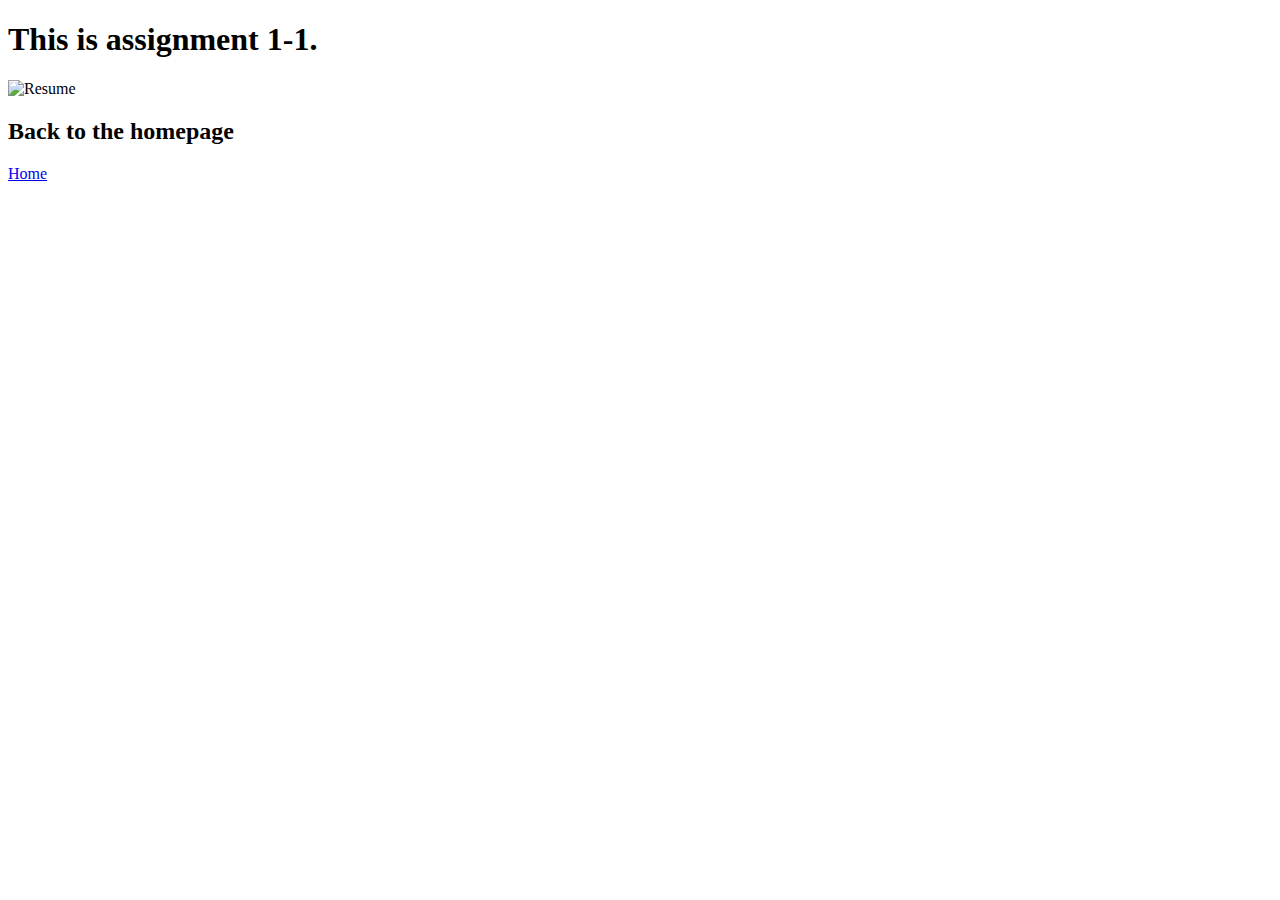
==== 1-1/index.html @ ea742baf "Update index.html" ====
<!DOCTYPE html>
<html lang = "en">
    <head>
        <title>This is 1-1</title>
    </head>
        <body>
            <h1>This is assignment 1-1.</h1>
            <p><img src="file:///home/chronos/u-1aec58f68f8ebb7673707d5704626ad7bda8db5d/MyFiles/Downloads/Screenshot%202023-05-10%2010.28.39%20AM.png" alt="Resume"></p>
            <h2>Back to the homepage</h2>
            <p><a href="https://nwoodward2906.github.io/"> Home</a></p>
        </body>
</html>
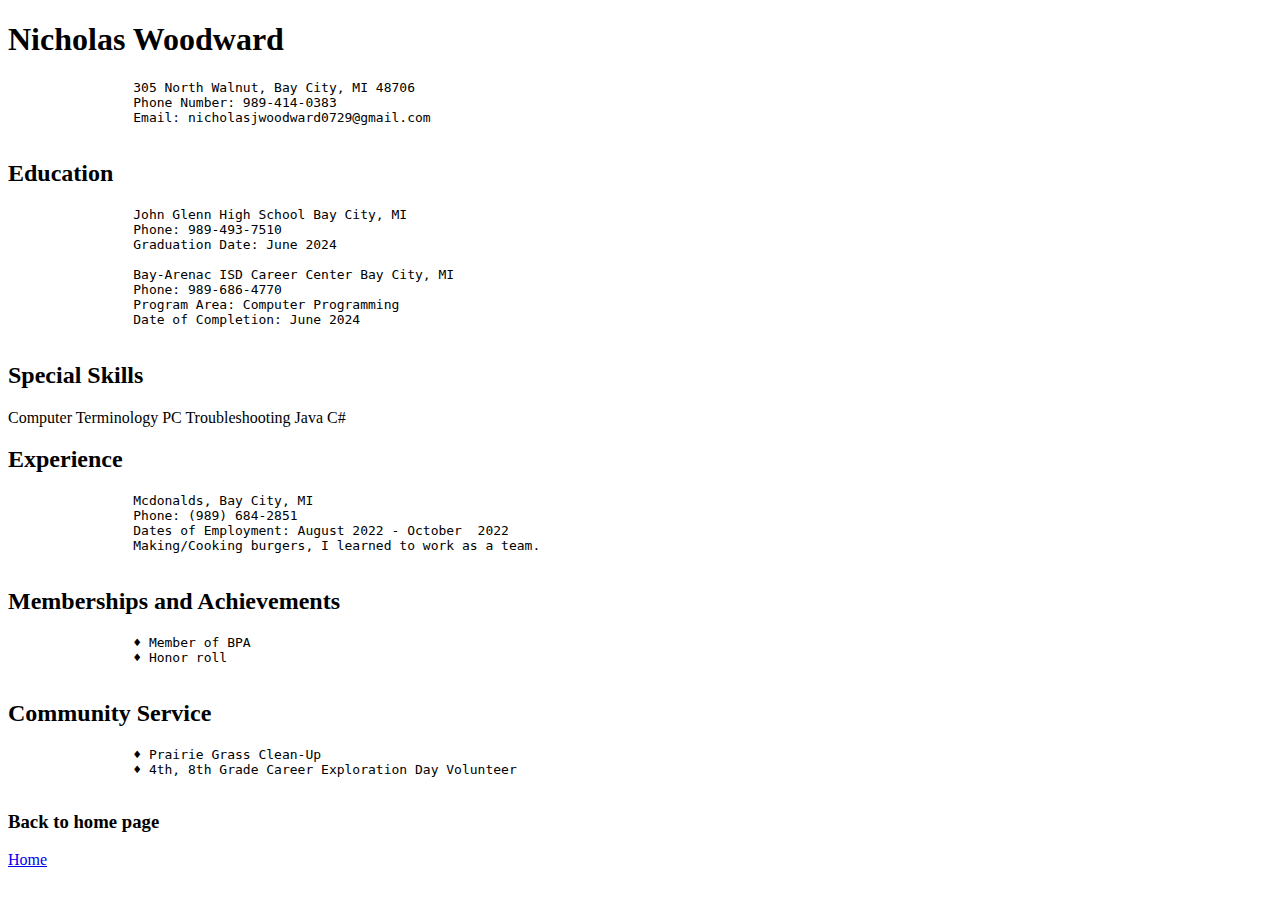
==== commit 0c85b5b1: "I did what I was supposed to" ====
--- a/1-1/index.html
+++ b/1-1/index.html
@@ -1,12 +1,46 @@
 <!DOCTYPE html>
 <html lang = "en">
     <head>
-        <title>This is 1-1</title>
+        <title>1-1 Resume</title>
     </head>
         <body>
-            <h1>This is assignment 1-1.</h1>
-            <p><img src="file:///home/chronos/u-1aec58f68f8ebb7673707d5704626ad7bda8db5d/MyFiles/Downloads/Screenshot%202023-05-10%2010.28.39%20AM.png" alt="Resume"></p>
-            <h2>Back to the homepage</h2>
+            <h1>Nicholas Woodward</h1>
+            <pre>
+                305 North Walnut, Bay City, MI 48706
+                Phone Number: 989-414-0383
+                Email: nicholasjwoodward0729@gmail.com
+            </pre>
+            <h2>Education</h2>
+            <pre>
+                John Glenn High School Bay City, MI
+                Phone: 989-493-7510
+                Graduation Date: June 2024 
+                
+                Bay-Arenac ISD Career Center Bay City, MI
+                Phone: 989-686-4770
+                Program Area: Computer Programming 
+                Date of Completion: June 2024
+            </pre>
+            <h2>Special Skills</h2>
+            <p>Computer Terminology	 PC Troubleshooting  Java  C#</p>
+            <h2>Experience</h2>
+            <pre>
+                Mcdonalds, Bay City, MI 
+                Phone: (989) 684-2851
+                Dates of Employment: August 2022 - October  2022 
+                Making/Cooking burgers, I learned to work as a team. 
+            </pre>
+            <h2>Memberships and Achievements</h2>
+            <pre>
+                ♦ Member of BPA 
+                ♦ Honor roll
+            </pre>
+            <h2>Community Service</h2>
+            <pre>
+                ♦ Prairie Grass Clean-Up 
+                ♦ 4th, 8th Grade Career Exploration Day Volunteer
+            </pre>
+            <h3>Back to home page</h3>
             <p><a href="https://nwoodward2906.github.io/"> Home</a></p>
         </body>
 </html>
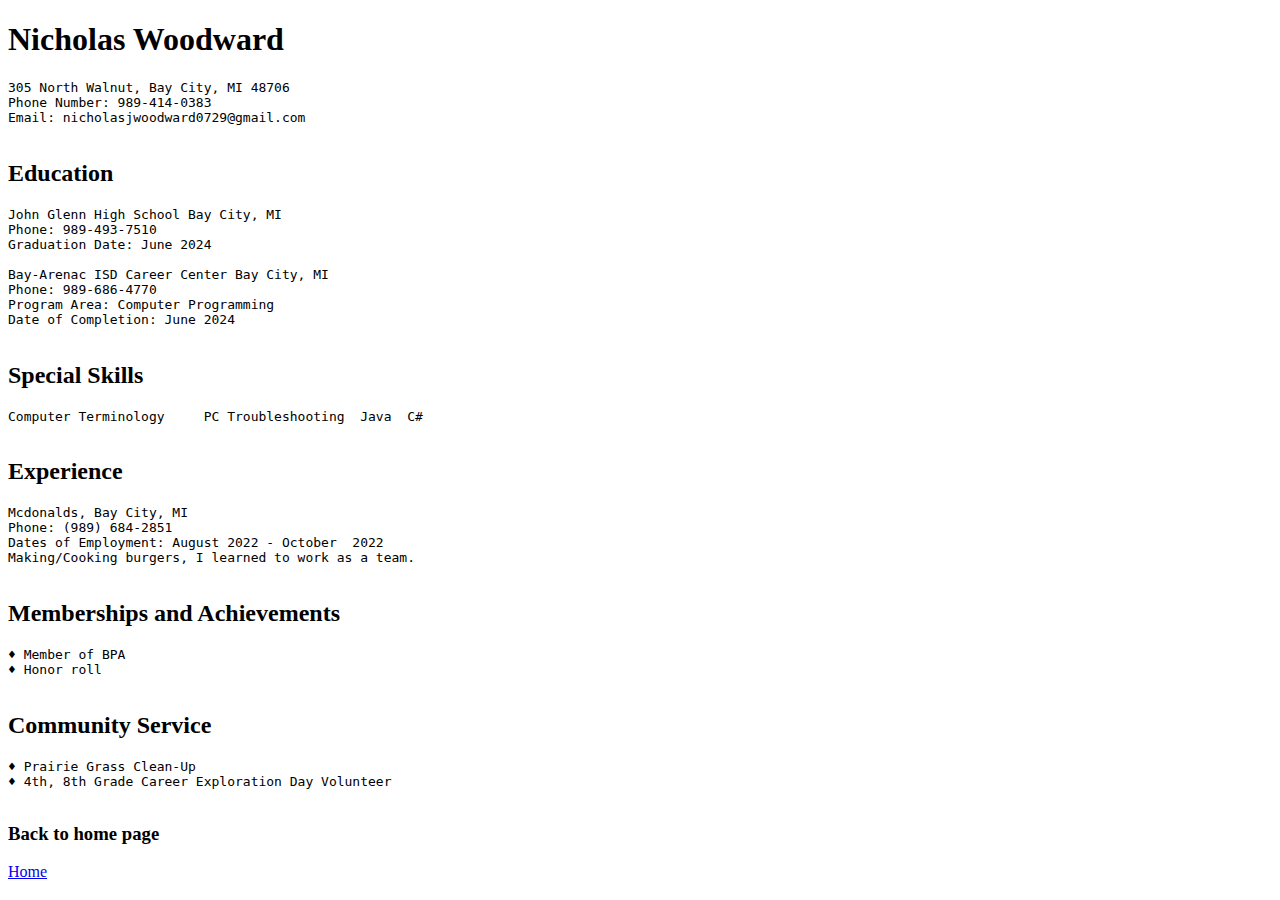
==== commit 02dd76f5: "garble" ====
--- a/1-1/index.html
+++ b/1-1/index.html
@@ -6,41 +6,43 @@
         <body>
             <h1>Nicholas Woodward</h1>
             <pre>
-                305 North Walnut, Bay City, MI 48706
-                Phone Number: 989-414-0383
-                Email: nicholasjwoodward0729@gmail.com
+305 North Walnut, Bay City, MI 48706
+Phone Number: 989-414-0383
+Email: nicholasjwoodward0729@gmail.com
             </pre>
             <h2>Education</h2>
             <pre>
-                John Glenn High School Bay City, MI
-                Phone: 989-493-7510
-                Graduation Date: June 2024 
+John Glenn High School Bay City, MI
+Phone: 989-493-7510
+Graduation Date: June 2024 
                 
-                Bay-Arenac ISD Career Center Bay City, MI
-                Phone: 989-686-4770
-                Program Area: Computer Programming 
-                Date of Completion: June 2024
+Bay-Arenac ISD Career Center Bay City, MI
+Phone: 989-686-4770
+Program Area: Computer Programming 
+Date of Completion: June 2024
             </pre>
             <h2>Special Skills</h2>
-            <p>Computer Terminology	 PC Troubleshooting  Java  C#</p>
+            <pre>
+Computer Terminology	 PC Troubleshooting  Java  C#
+            </pre>
             <h2>Experience</h2>
             <pre>
-                Mcdonalds, Bay City, MI 
-                Phone: (989) 684-2851
-                Dates of Employment: August 2022 - October  2022 
-                Making/Cooking burgers, I learned to work as a team. 
+Mcdonalds, Bay City, MI 
+Phone: (989) 684-2851
+Dates of Employment: August 2022 - October  2022 
+Making/Cooking burgers, I learned to work as a team. 
             </pre>
             <h2>Memberships and Achievements</h2>
             <pre>
-                ♦ Member of BPA 
-                ♦ Honor roll
+♦ Member of BPA 
+♦ Honor roll
             </pre>
             <h2>Community Service</h2>
             <pre>
-                ♦ Prairie Grass Clean-Up 
-                ♦ 4th, 8th Grade Career Exploration Day Volunteer
+♦ Prairie Grass Clean-Up 
+♦ 4th, 8th Grade Career Exploration Day Volunteer
             </pre>
             <h3>Back to home page</h3>
-            <p><a href="https://nwoodward2906.github.io/"> Home</a></p>
+            <p><a href="../index.html"> Home</a></p>
         </body>
 </html>
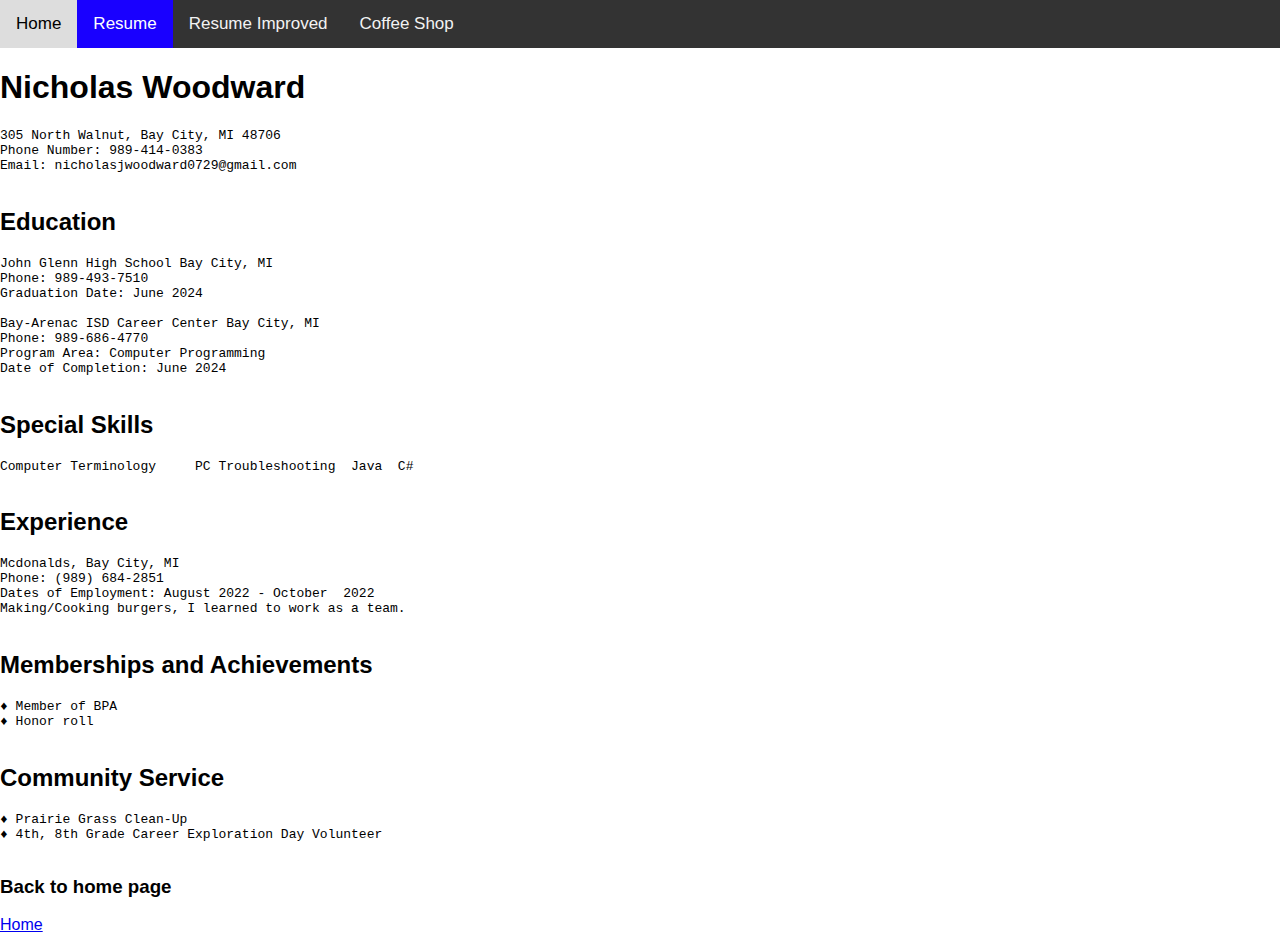
==== commit b0cb3431: "I fix it" ====
--- a/1-1/index.html
+++ b/1-1/index.html
@@ -1,5 +1,44 @@
 <!DOCTYPE html>
 <html lang = "en">
+    <html lang = "en"></html>
+<head>
+    <meta name="viewport" content="width=device-width, initial-scale=1">
+    <style>
+        body {
+          margin: 0;
+          font-family: sans-serif;
+        }
+        
+        .topnav {
+          overflow: hidden;
+          background-color: #333;
+        }
+        
+        .topnav a {
+          float: left;
+          color: #f2f2f2;
+          text-align: center;
+          padding: 14px 16px;
+          text-decoration: none;
+          font-size: 17px;
+        }
+        
+        .topnav a:hover {
+          background-color: #ddd;
+          color: black;
+        }
+        
+        .topnav a.active {
+          background-color: #1900ff;
+          color: white;
+        }
+    </style>
+    <div class="topnav">
+        <a href="../index.html">Home</a>
+        <a class="active" href="">Resume</a>
+        <a href="../1-2/index.html">Resume Improved</a>
+        <a href="../1-3/index.html">Coffee Shop</a>
+    </div>
     <head>
         <title>1-1 Resume</title>
     </head>
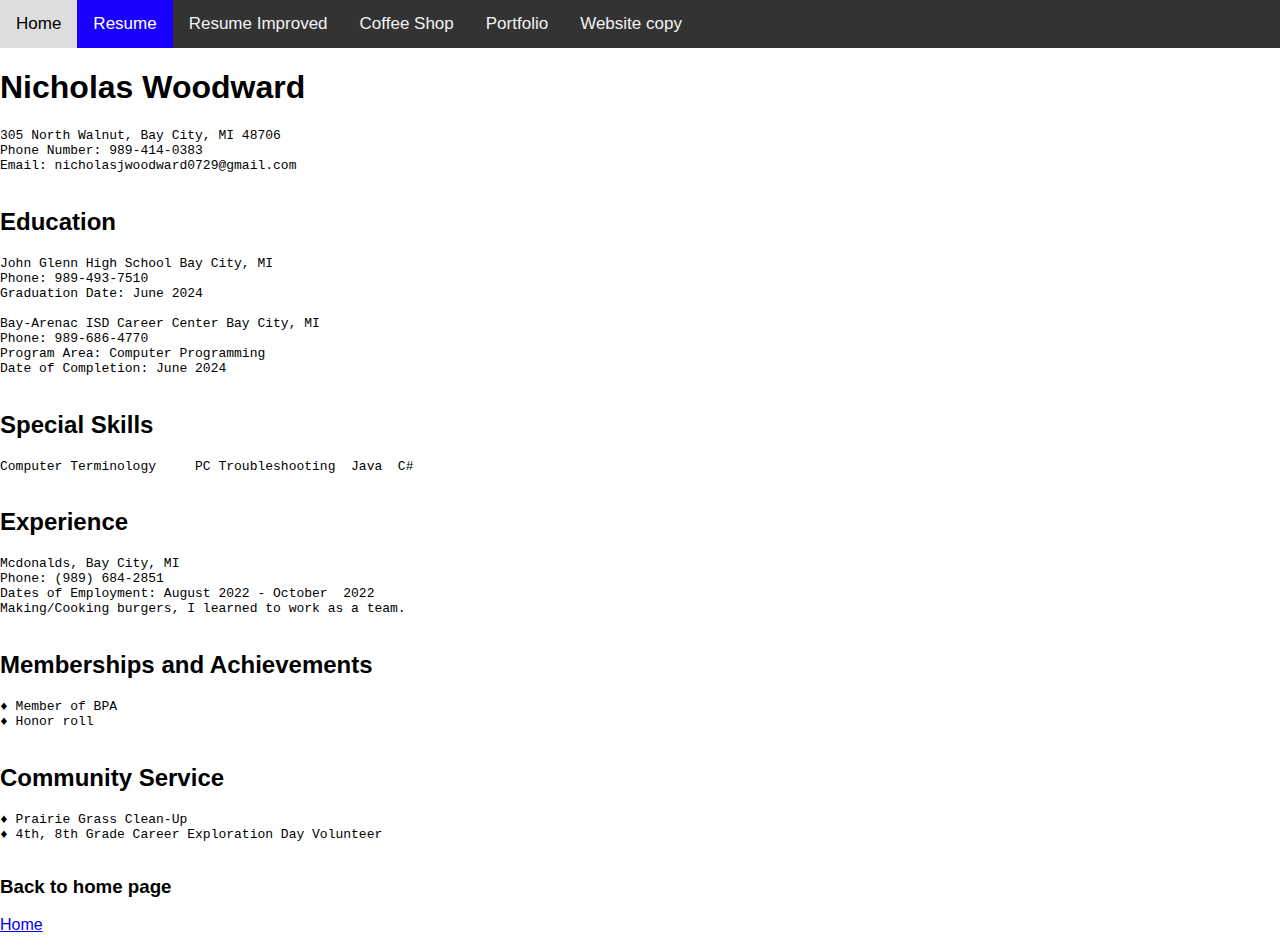
==== commit da48726b: "top bar" ====
--- a/1-1/index.html
+++ b/1-1/index.html
@@ -1,7 +1,6 @@
 <!DOCTYPE html>
 <html lang = "en">
-    <html lang = "en"></html>
-<head>
+    <head>
     <meta name="viewport" content="width=device-width, initial-scale=1">
     <style>
         body {
@@ -38,6 +37,8 @@
         <a class="active" href="">Resume</a>
         <a href="../1-2/index.html">Resume Improved</a>
         <a href="../1-3/index.html">Coffee Shop</a>
+        <a href="../2-1/index.html">Portfolio</a>
+        <a href="../3-1/index.html">Website copy</a>
     </div>
     <head>
         <title>1-1 Resume</title>
